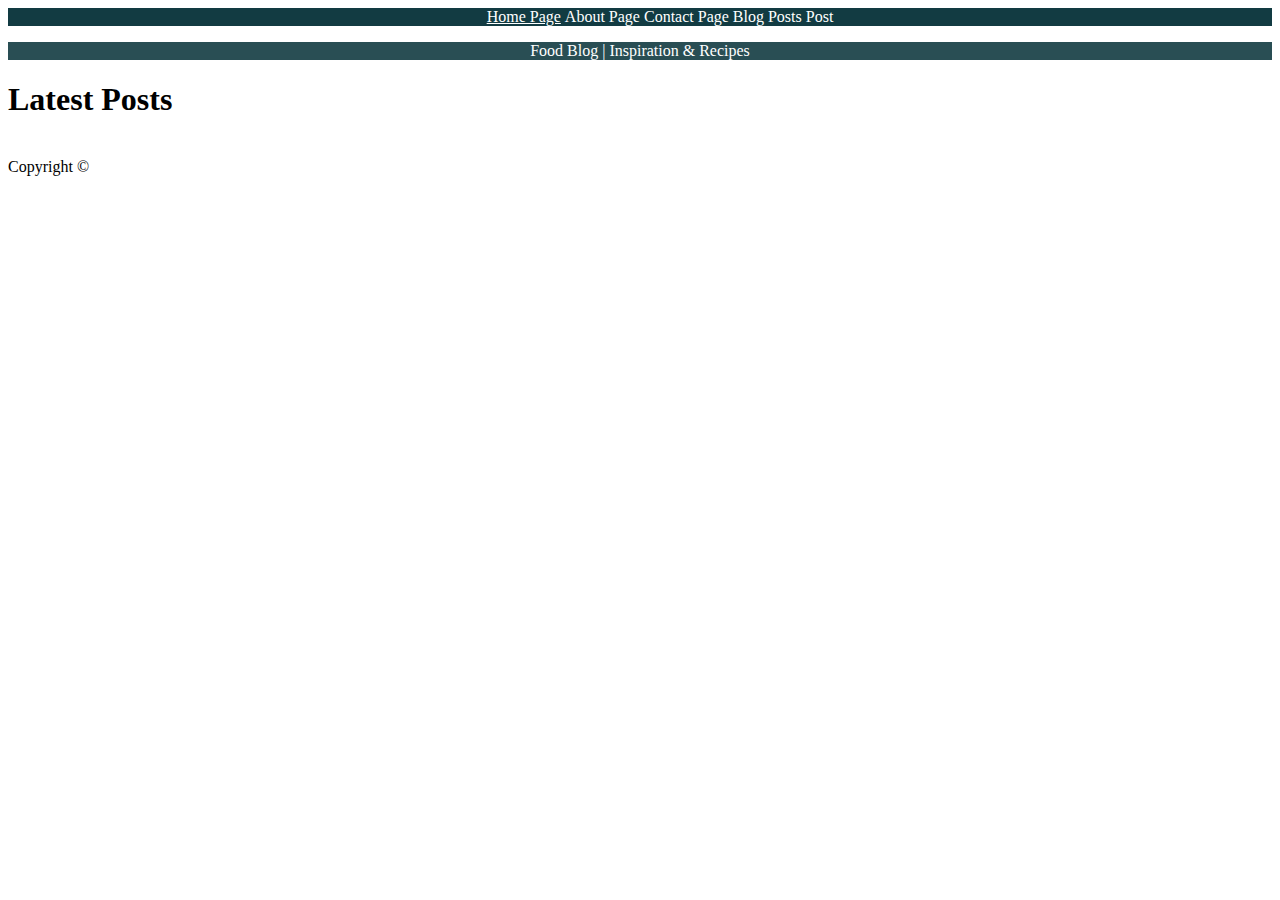
==== index.html @ 55be5c9b "update" ====
<html lang="en">

<head>
    <meta charset="UTF-8">
    <meta http-equiv="X-UA-Compatible" content="IE=edge">
    <meta name="viewport" content="width=device-width, initial-scale=1.0">
    <meta name="description" content="Food Blog">
    <title>Food Blog</title>
    <link rel="stylesheet" href="css/styles.css">
</head>

<body>
    <header>
        <section class="header-one">
            <nav>
                <ul>
                    <li><a href="index.html" class="active">Home Page</a></li>
                    <li><a href="about.html">About Page</a></li>
                    <li><a href="contact.html">Contact Page</a></li>
                    <li><a href="blogposts.html">Blog Posts</a></li>
                    <li><a href="post.html">Post</a></li>
                </ul>
            </nav>
        </section>
        <section class="header-two">
            <div>
                <a href="index.html" class="logo">Food Blog | Inspiration & Recipes</a>
            </div>
        </section>

    </header>
    <main>
        <div>
            <h1>Latest Posts</h1>
            <img src="" alt="">
            <img src="" alt="">
            <img src="" alt="">
        </div>
    </main>
    <footer>Copyright &copy;</footer>
</body>

</html>
---- css/styles.css ----
/*Header*/

.header-one {
    background-color: #123B42;
    text-align: center;
}

.header-two {
    background-color: #294E54;
    text-align: center;
}

header a {
    justify-content: space-evenly;
}


nav li {
    display: inline-block;
}

a {
    text-decoration: none;
    color: white;
}

.active {
    text-decoration: underline;
}
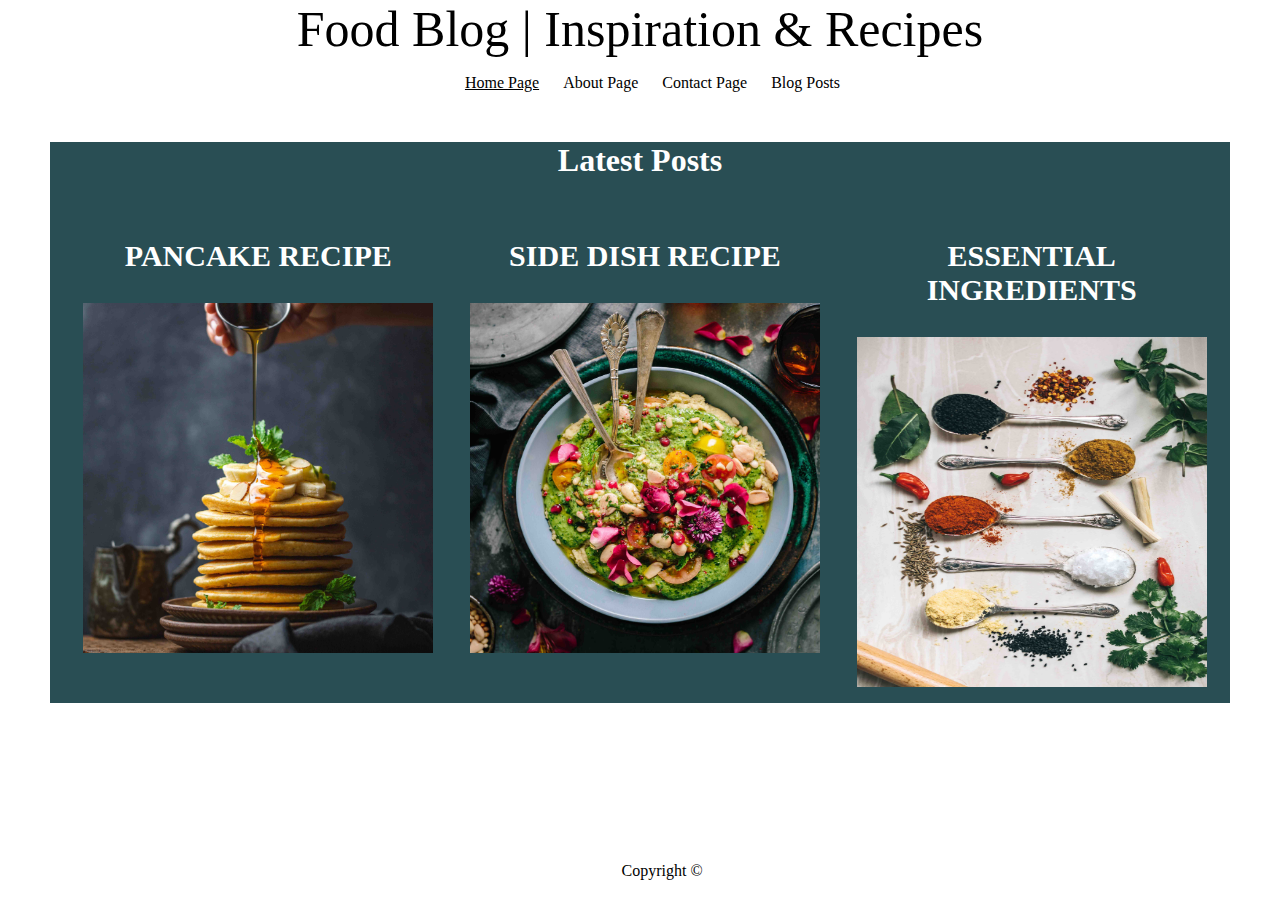
==== commit 7922a2d5: "update" ====
--- a/index.html
+++ b/index.html
@@ -11,6 +11,11 @@
 
 <body>
     <header>
+        <section class="header-two">
+            <div>
+                <a href="index.html" class="logo">Food Blog | Inspiration & Recipes</a>
+            </div>
+        </section>
         <section class="header-one">
             <nav>
                 <ul>
@@ -18,24 +23,28 @@
                     <li><a href="about.html">About Page</a></li>
                     <li><a href="contact.html">Contact Page</a></li>
                     <li><a href="blogposts.html">Blog Posts</a></li>
-                    <li><a href="post.html">Post</a></li>
                 </ul>
             </nav>
-        </section>
-        <section class="header-two">
-            <div>
-                <a href="index.html" class="logo">Food Blog | Inspiration & Recipes</a>
-            </div>
         </section>
 
     </header>
     <main>
-        <div>
-            <h1>Latest Posts</h1>
-            <img src="" alt="">
-            <img src="" alt="">
-            <img src="" alt="">
-        </div>
+        <h1 class="heading">Latest Posts</h1>
+        <section class="latest-posts">
+            <div class="pancakes-post">
+                <h2>Pancake Recipe</h2>
+                <img src="images/chad-montano-eeqbbemH9-c-unsplash.jpg" alt="Pancakes" class="pancakes-pic">
+            </div>
+            <div class="side-post">
+                <h3>Side Dish Recipe</h3>
+                <img src="images/brooke-lark-oaz0raysASk-unsplash.jpg" alt="Side-dishes" class="sides-pic">
+            </div>
+            <div class="ingredients-post">
+                <h4>Essential Ingredients</h4>
+                <img src="images/calum-lewis-vA1L1jRTM70-unsplash.jpg" alt="Essential Ingredients"
+                    class="ingredients-pic">
+            </div>
+        </section>
     </main>
     <footer>Copyright &copy;</footer>
 </body>
--- a/css/styles.css
+++ b/css/styles.css
@@ -1,17 +1,20 @@
 /*Header*/
 
-.header-one {
-    background-color: #123B42;
+
+
+header {
+    justify-content: space-evenly;
+    color: black;
     text-align: center;
 }
 
 .header-two {
-    background-color: #294E54;
+    font-size: 50px;
     text-align: center;
 }
 
-header a {
-    justify-content: space-evenly;
+nav ul {
+    padding: 0px;
 }
 
 
@@ -19,11 +22,150 @@
     display: inline-block;
 }
 
+nav {
+    margin-left: 25px;
+    top: 45px;
+    background-color: white;
+    z-index: 1000px;
+    right: 0px;
+}
+
 a {
     text-decoration: none;
-    color: white;
+    color: black;
+    padding: 10px;
 }
 
 .active {
     text-decoration: underline;
+}
+
+footer {
+    position: fixed;
+    background-color: white;
+    color: black;
+    text-align: center;
+    padding: 20px;
+    bottom: 0;
+    margin-left: 47%;
+
+}
+
+/* Body*/
+
+body {
+    min-height: 100%;
+    max-width: 100%;
+    margin: 0px;
+    background-color: white;
+}
+
+main {
+    background-color: #294E54;
+    margin: 50px;
+    color: white;
+    text-align: center;
+    max-width: 100%;
+}
+
+/* Home Page*/
+
+.latest-posts {
+    display: grid;
+    grid-template-columns: repeat(3, 1fr);
+    max-width: 100%;
+    margin-top: 50px;
+    margin-right: 10px;
+    margin-left: 20px;
+    grid-gap: 10px;
+    text-transform: uppercase;
+}
+
+.latest-posts img {
+    grid-template-columns: 1fr auto;
+    grid-column: -1/1;
+}
+
+
+
+.latest-posts h2,
+h3,
+h4 {
+    font-size: 30px;
+    margin-top: 10px;
+}
+
+.pancakes-pic {
+    height: 350px;
+    width: 350px;
+    margin-top: 5px;
+    margin-bottom: 50px;
+}
+
+.sides-pic {
+    height: 350px;
+    width: 350px;
+}
+
+.ingredients-pic {
+    height: 350px;
+    width: 350px;
+    margin-top: -10px;
+}
+
+/* About Page*/
+
+.titleabout {
+    text-transform: uppercase;
+    padding: 20px;
+}
+
+.aboutme {
+    font-size: 20px;
+    padding-bottom: 100px;
+}
+
+
+/* Contact Page */
+
+.contact-content {
+    display: grid;
+    grid-template-columns: 1fr;
+    margin: 20px;
+    grid-gap: 10%;
+}
+
+input {
+    border: 1px solid black;
+    margin: 0px 20px 20px 0px;
+    height: 30px;
+    width: 300px;
+}
+
+.form-wrapper input,
+.form-wrapper label {
+    display: inline;
+}
+
+textarea {
+    height: 200px;
+    width: 1050px;
+    border: 1px solid black;
+    margin-bottom: 20px;
+}
+
+.form-two input,
+.form-two label {
+    display: block;
+}
+
+.cta {
+    margin-top: 20px;
+    margin-bottom: 20px;
+    text-transform: uppercase;
+    border: 2px solid;
+}
+
+.contact-content h1 {
+    text-transform: uppercase;
 }